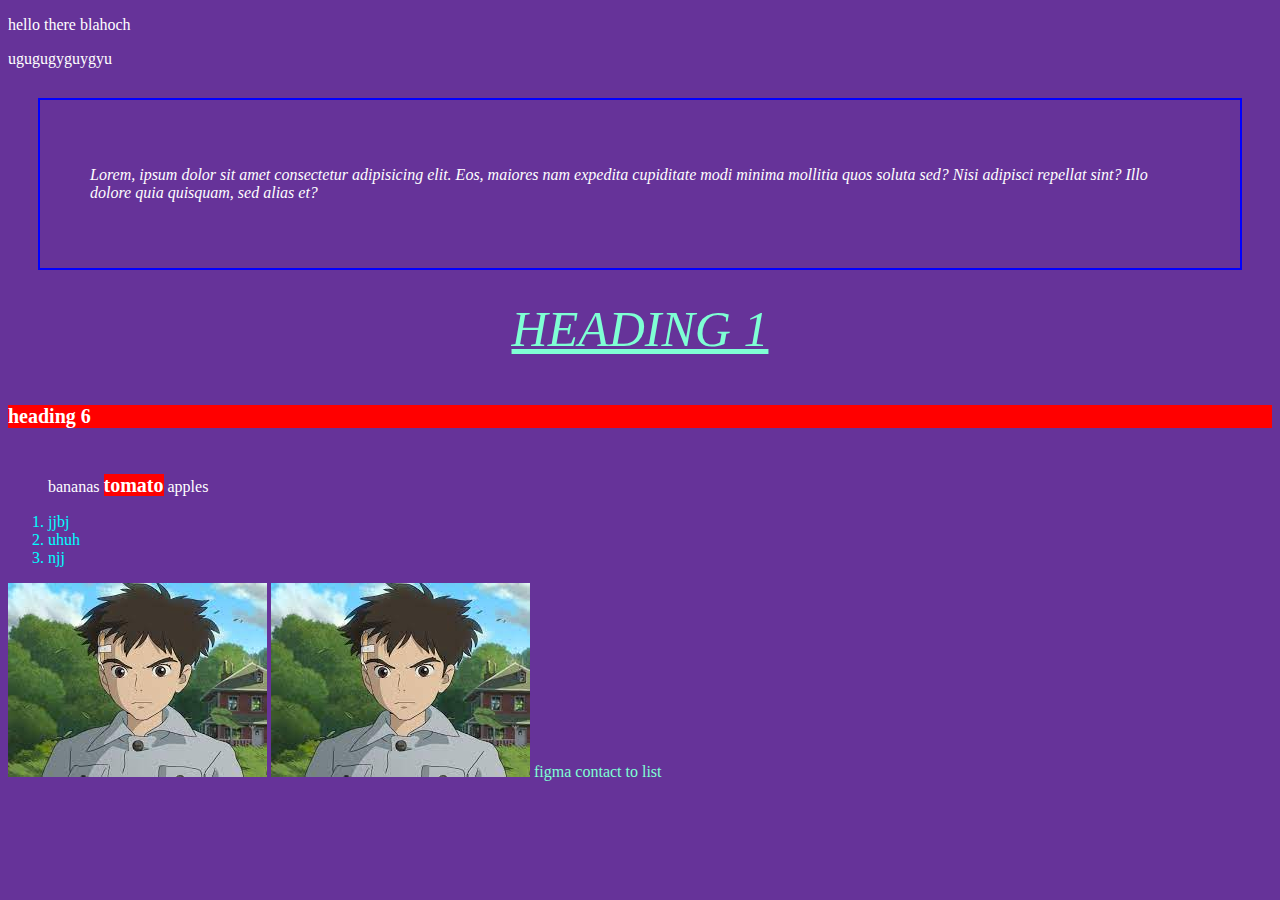
==== index.html @ 5547d051 "html learn" ====
<!DOCTYPE html>
<html lang="en">
  <head>
    <meta charset="UTF-8" />
    <link rel="stylesheet" href="style.css" />
    <meta name="viewport" content="width=device-width, initial-scale=1.0" />
    <title>portfolio</title>
  </head>
  <body>
    <!--text in html-->
    <p>hello there blahoch</p>
    <p>ugugugyguygyu</p>
    <section> 
    <p>
        Lorem, ipsum dolor sit amet consectetur adipisicing elit. Eos, maiores nam expedita cupiditate modi minima mollitia quos soluta sed? Nisi adipisci repellat sint? Illo dolore quia quisquam, sed alias et?
    </p>
    </section>
    <h1>heading 1</h1>
    <div class="div1">
      <h6>heading 6</h6>
      <ul id="list">
        <li>bananas</li>
        <li class="accent">tomato</li>
        <li>apples</li>
      </ul>
    </div>

    <ol>
      <li>jjbj</li>
      <li>uhuh</li>
      <li>njj</li>
    </ol>
    <img src="./images/téléchargement.jfif" alt="ghibli" />
    <img
      src="[data-uri]"
      alt="ghibli"
    />
    <a href="https://www.figma.com/fr/google-fonts/raleway-font-pairings/"
      >figma</a
    >
    <a href="./contact.html">contact</a>
    <a href="#list">to list</a>
  </body>
</html>
---- style.css ----
body{
    /*body proprties*/
    background-color:rebeccapurple;
    color: white;
}
ol{
    color:aqua;
}
#para{
    width: 80px;
    height: 120px;
    display: none;
    background-color: red;
}
.accent,
h6{
    background-color: red;
    font-size: 20px;
    font-weight: bold;
}
section p{
    font-style: italic;
}
h1{
    margin: 0;
    padding: 0;
    color: aquamarine;
    font-size: 50px;
    font-weight: lighter;
    text-align: center;
    font-style: italic;
    text-transform: uppercase;
    text-decoration:underline;
}
a{
    text-decoration: none;
    color:aquamarine;
}
section{
    border-width: 2px;
    border-style: solid;
    border-color: blue;
    margin: 30px;
    padding: 50px;
}
ul li{
    display: inline;
}
input{
    display: block;
}
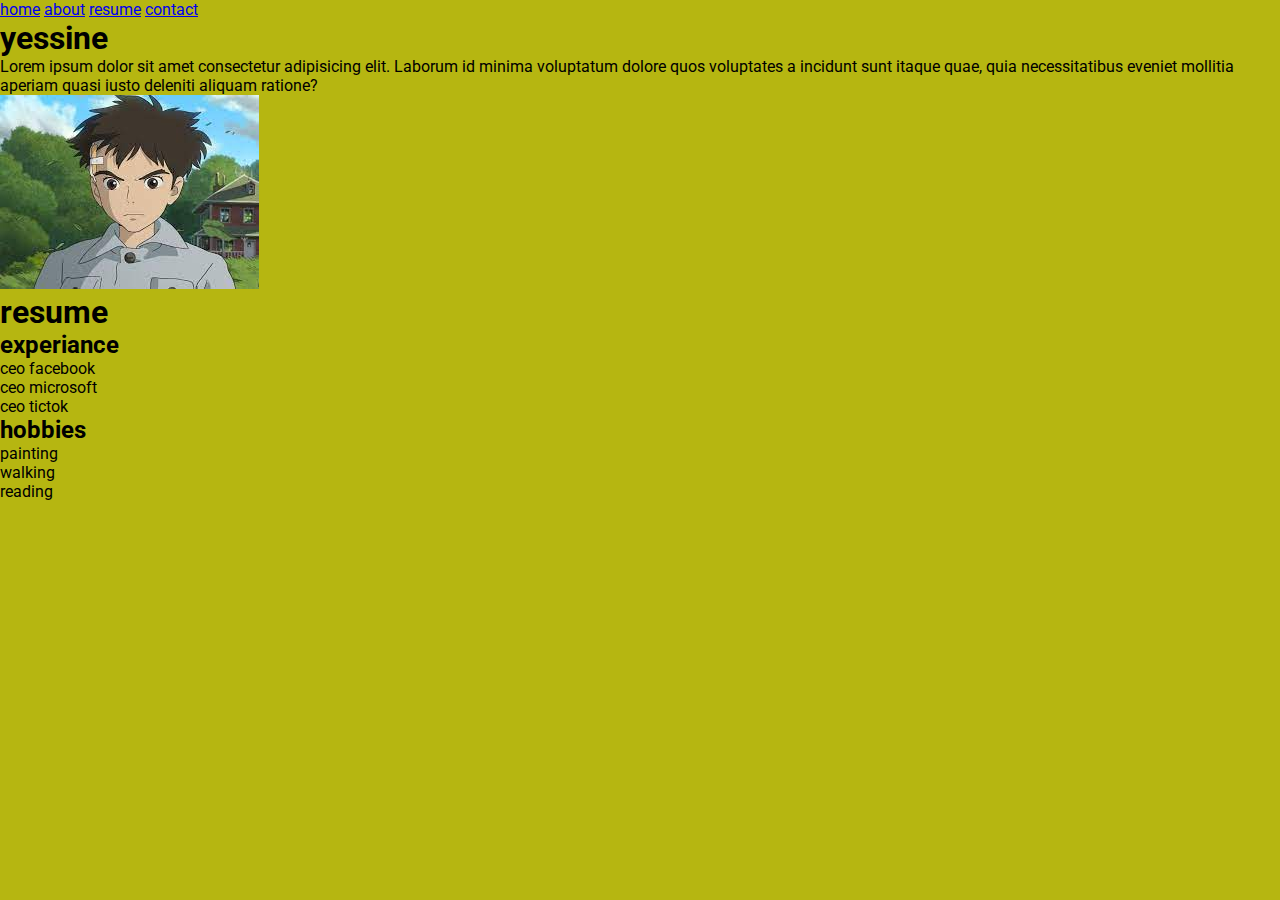
==== commit ea7f2880: "js-" ====
--- a/index.html
+++ b/index.html
@@ -1,44 +1,44 @@
 <!DOCTYPE html>
 <html lang="en">
-  <head>
-    <meta charset="UTF-8" />
-    <link rel="stylesheet" href="style.css" />
-    <meta name="viewport" content="width=device-width, initial-scale=1.0" />
-    <title>portfolio</title>
-  </head>
-  <body>
-    <!--text in html-->
-    <p>hello there blahoch</p>
-    <p>ugugugyguygyu</p>
-    <section> 
-    <p>
-        Lorem, ipsum dolor sit amet consectetur adipisicing elit. Eos, maiores nam expedita cupiditate modi minima mollitia quos soluta sed? Nisi adipisci repellat sint? Illo dolore quia quisquam, sed alias et?
-    </p>
-    </section>
-    <h1>heading 1</h1>
-    <div class="div1">
-      <h6>heading 6</h6>
-      <ul id="list">
-        <li>bananas</li>
-        <li class="accent">tomato</li>
-        <li>apples</li>
-      </ul>
-    </div>
-
-    <ol>
-      <li>jjbj</li>
-      <li>uhuh</li>
-      <li>njj</li>
-    </ol>
-    <img src="./images/téléchargement.jfif" alt="ghibli" />
-    <img
-      src="[data-uri]"
-      alt="ghibli"
-    />
-    <a href="https://www.figma.com/fr/google-fonts/raleway-font-pairings/"
-      >figma</a
-    >
-    <a href="./contact.html">contact</a>
-    <a href="#list">to list</a>
-  </body>
-</html>
+<head>
+  <meta charset="UTF-8">
+  <link rel="stylesheet" href="style.css">
+  <meta name="viewport" content="width=device-width, initial-scale=1.0">
+  <title>Document</title>
+</head>
+<body>
+  <nav>
+    <ul>
+      <li><a href="index.html">home</a></li>
+      <li><a href="#about">about</a></li>
+      <li><a href="#resume">resume</a></li>
+      <li><a href="./CONTACT.html">contact</a></li>
+    </ul>
+  </nav>
+ <section id="about">
+  <h1>yessine</h1>
+  <p>Lorem ipsum dolor sit amet consectetur adipisicing elit. Laborum id minima voluptatum dolore quos voluptates a incidunt sunt itaque quae, quia necessitatibus eveniet mollitia aperiam quasi iusto deleniti aliquam ratione?</p>
+  <img src="./images/téléchargement.jfif" alt="ghibi">
+ </section>
+ <section id="resume">
+  <h1>resume</h1>
+  <div>
+    <h2>experiance</h2>
+    <ul>
+      <li>ceo facebook</li>
+      <li>ceo microsoft</li>
+      <li>ceo tictok</li>
+    </ul>
+  </div>
+  <div>
+    <h2>hobbies</h2>
+    <ul>
+      <li>painting</li>
+      <li>walking</li>
+      <li>reading</li>
+    </ul>
+  </div>
+ </section>
+ <script src="./main.js"></script>
+</body>
+</html>    --- a/style.css
+++ b/style.css
@@ -1,51 +1,16 @@
-body{
-    /*body proprties*/
-    background-color:rebeccapurple;
-    color: white;
-}
-ol{
-    color:aqua;
-}
-#para{
-    width: 80px;
-    height: 120px;
-    display: none;
-    background-color: red;
-}
-.accent,
-h6{
-    background-color: red;
-    font-size: 20px;
-    font-weight: bold;
-}
-section p{
-    font-style: italic;
-}
-h1{
+@import url('https://fonts.googleapis.com/css2?family=Alfa+Slab+One&family=Roboto:ital,wght@0,100;0,300;0,400;0,500;0,700;0,900;1,100;1,300;1,400;1,500;1,700;1,900&display=swap');
+*{
     margin: 0;
     padding: 0;
-    color: aquamarine;
-    font-size: 50px;
-    font-weight: lighter;
-    text-align: center;
-    font-style: italic;
-    text-transform: uppercase;
-    text-decoration:underline;
 }
-a{
-    text-decoration: none;
-    color:aquamarine;
+img{
+    max-width: 100%;
+    max-height: 100%;
 }
-section{
-    border-width: 2px;
-    border-style: solid;
-    border-color: blue;
-    margin: 30px;
-    padding: 50px;
+body{
+    font-family: "Roboto", sans-serif;
+    background-color: rgb(182, 182, 17);
 }
-ul li{
+nav li{
     display: inline;
-}
-input{
-    display: block;
 }